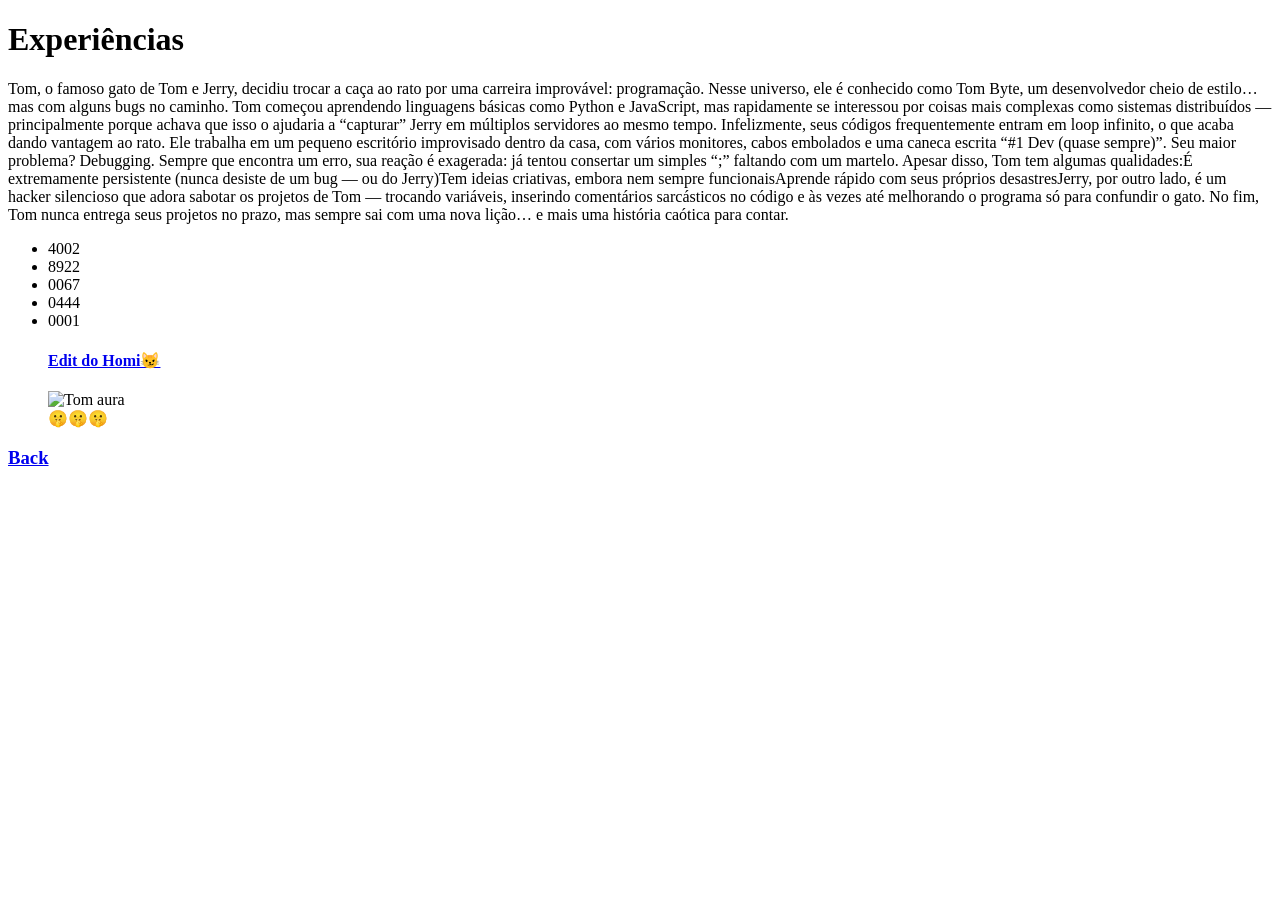
==== exp.html @ ac7dfbf0 "Create exp.html" ====
<!DOCTYPE html>
<html lang="en">

<head>
    <meta charset="UTF-8">
    <meta name="viewport" content="width=device-width, initial-scale=1.0">
    <title>Exp</title>
</head>
    <link rel="stylesheet" href="style.css">
<body>
    <h1 class="hs sbr">Experiências</h1>
    <p class="hs">Tom, o famoso gato de Tom e Jerry, decidiu trocar a caça ao rato por uma carreira improvável: programação. Nesse
        universo, ele é conhecido como Tom Byte, um desenvolvedor cheio de estilo… mas com alguns bugs no
        caminho.
        Tom começou aprendendo linguagens básicas como Python e JavaScript, mas rapidamente se interessou por coisas
        mais complexas como sistemas distribuídos — principalmente porque achava que isso o ajudaria a “capturar” Jerry
        em múltiplos servidores ao mesmo tempo. Infelizmente, seus códigos frequentemente entram em loop infinito, o que
        acaba dando vantagem ao rato.
        Ele trabalha em um pequeno escritório improvisado dentro da casa, com vários monitores, cabos embolados e uma
        caneca escrita “#1 Dev (quase sempre)”. Seu maior problema? Debugging. Sempre que encontra um erro, sua reação é
        exagerada: já tentou consertar um simples “;” faltando com um martelo.
        Apesar disso, Tom tem algumas qualidades:É extremamente persistente (nunca desiste de um bug — ou do Jerry)Tem
        ideias criativas, embora nem sempre funcionaisAprende rápido com seus próprios desastresJerry, por outro lado, é
        um hacker silencioso que adora sabotar os projetos de Tom — trocando variáveis, inserindo comentários
        sarcásticos no código e às vezes até melhorando o programa só para confundir o gato.
        No fim, Tom nunca entrega seus projetos no prazo, mas sempre sai com uma nova lição… e mais uma história caótica
        para contar.</p>
        <ul>
            <li>4002</li>
            <li>8922</li>
            <li>0067</li>
            <li>0444</li>
            <li>0001</li>
        </ul>
        <figure>
        <h4 class="hs img"><a class="link" href="https://www.youtube.com/shorts/btAxs0raRos">Edit do Homi😼</a></h4>
        <img class="quadradox img"
    src="imagens/Aura.tom.png"
    alt="Tom aura" />
  <figcaption>🤫🤫🤫</figcaption>
</figure>
    <h3 class="hs"><a class="link" href="http://127.0.0.1:5500/trabalho.html/index.html">Back</a></h3>

</body>

</html>
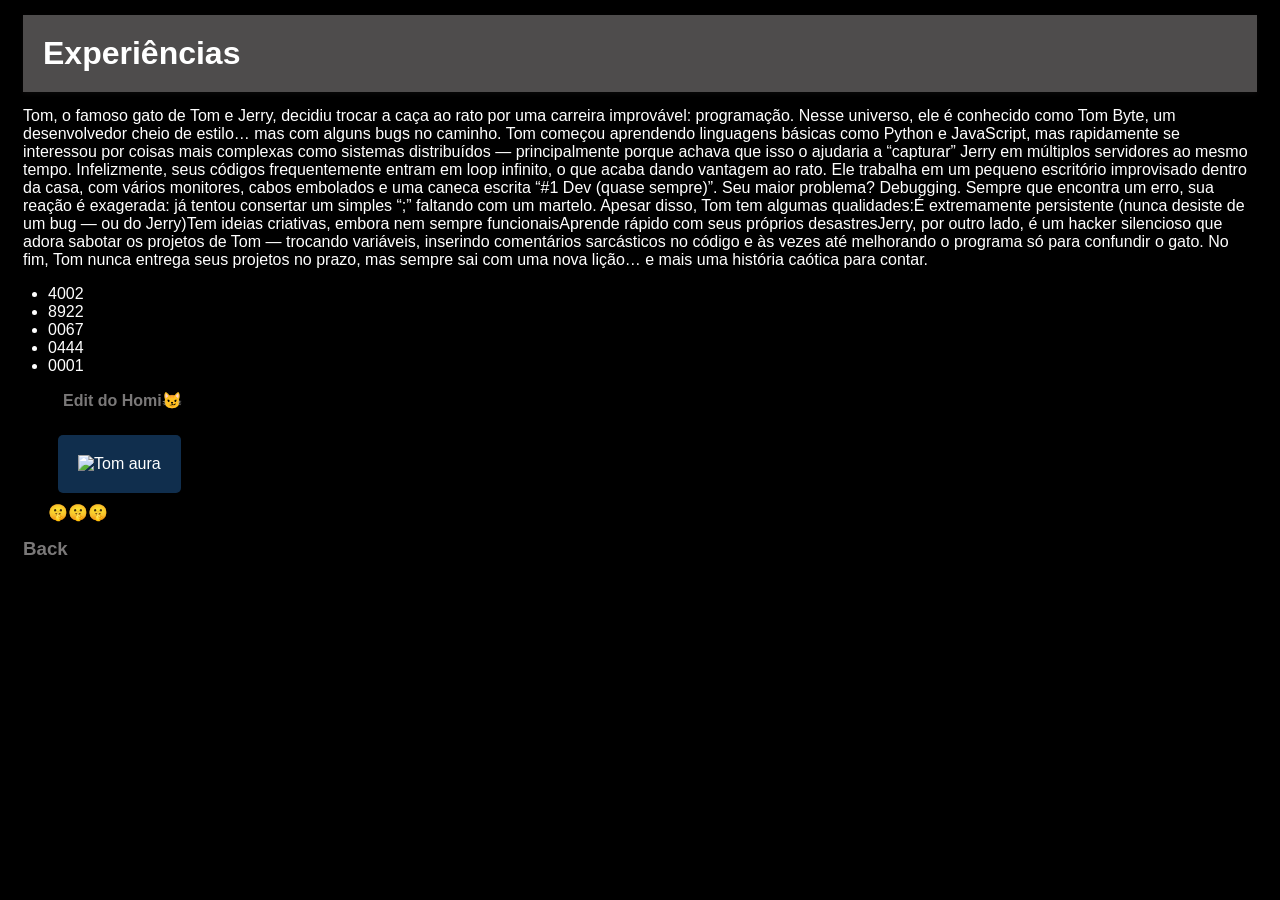
==== commit f4d48a78: "Update exp.html" ====
--- a/exp.html
+++ b/exp.html
@@ -39,7 +39,7 @@
     alt="Tom aura" />
   <figcaption>🤫🤫🤫</figcaption>
 </figure>
-    <h3 class="hs"><a class="link" href="http://127.0.0.1:5500/trabalho.html/index.html">Back</a></h3>
+    <h3 class="hs"><a class="link" href="index.html">Back</a></h3>
 
 </body>
 
--- a/style.css
+++ b/style.css
@@ -0,0 +1,77 @@
+body {
+        background-color: #000000;
+        font-family: 'Franklin Gothic Medium', 'Arial Narrow', Arial, sans-serif;
+        color: rgb(255, 255, 255);
+
+    }
+
+    .imagem {
+        width: 250px;
+    }
+
+    .quadradox {
+        width: 250px;
+
+        padding: 20px;
+        margin: 10px;
+        border-radius: 5px;
+        border: 2px;
+        background-color: rgb(16, 46, 77);
+
+    }
+
+    .hs {
+        margin: 15px;
+
+    }
+
+    section {
+        border-top: rgb(255, 255, 255) solid 2px;
+    }
+
+    img {
+        width: 100%;
+        transition: transform 0.4s ease, filter 0.4s ease;
+        
+    }
+
+    img:hover {
+         transform: scale(1.05);
+        filter: brightness(1.2);
+    }
+
+    .sbr {
+        background-color: rgb(78, 76, 76);
+        padding: 20px;
+        box-shadow: 0 2px 5px rgba(94, 93, 93, 0.1);
+        transition: all 0.3s ease;
+    }
+
+    .sbr:hover {
+        background-color: #424040;
+        box-shadow: 0 10px 20px rgba(94, 93, 93, 0.1);
+        transform: translateY(-5px);
+    }
+
+    .link {
+        color: rgb(122, 120, 120);
+        text-decoration: none;
+        transition: color 0.3s ease;
+    }
+
+    .link:hover {
+        color: rgb(16, 46, 77);
+        text-decoration: underline;
+    }
+
+     .nav {
+        background-color:rgb(78, 76, 76) ;
+        padding: 15px;
+        text-align: center;
+    }
+
+    main {
+         background-color: #000000;
+        font-family: 'Franklin Gothic Medium', 'Arial Narrow', Arial, sans-serif;
+        color: rgb(255, 255, 255);
+    }
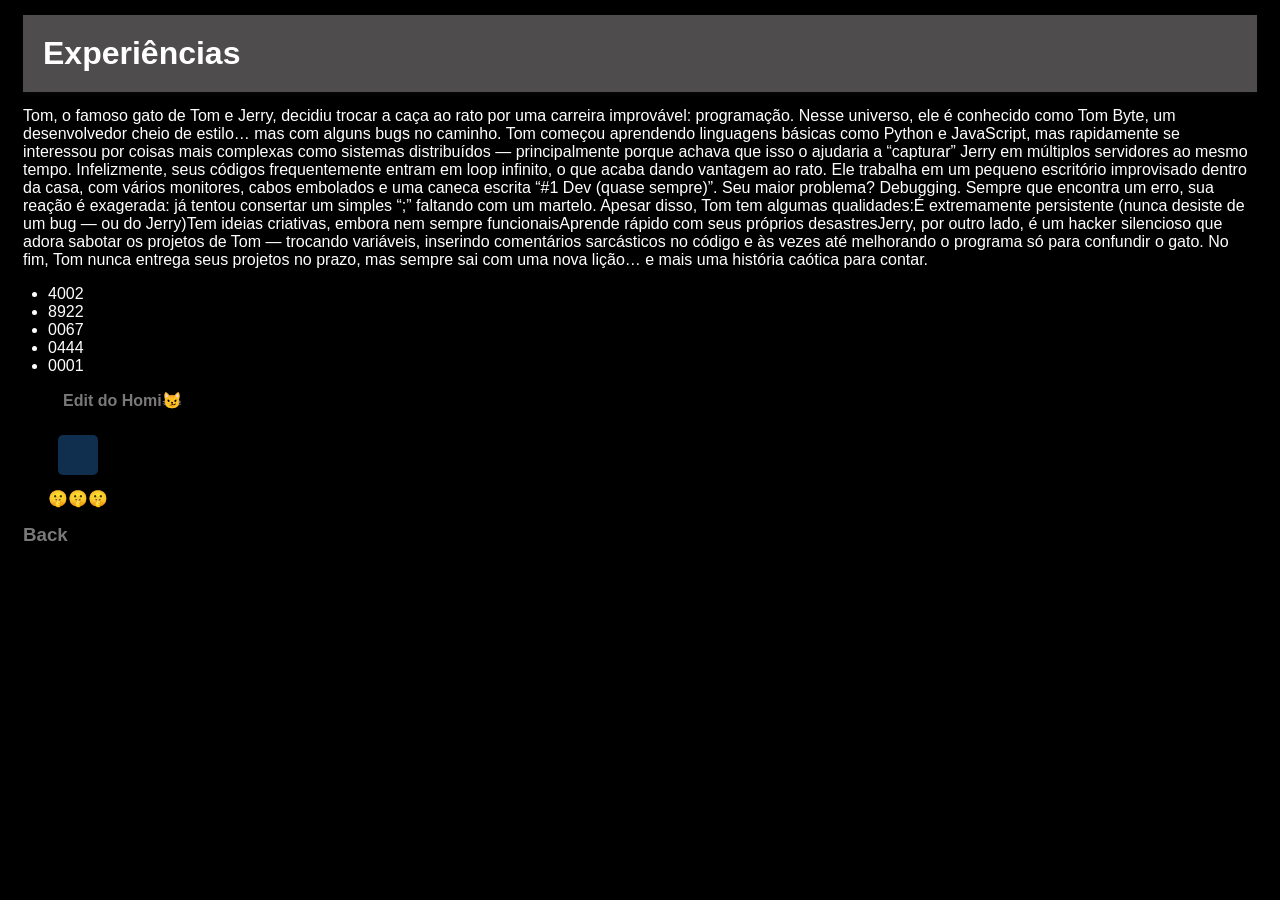
==== commit 21e590ba: "Update exp.html" ====
--- a/exp.html
+++ b/exp.html
@@ -35,8 +35,8 @@
         <figure>
         <h4 class="hs img"><a class="link" href="https://www.youtube.com/shorts/btAxs0raRos">Edit do Homi😼</a></h4>
         <img class="quadradox img"
-    src="imagens/Aura.tom.png"
-    alt="Tom aura" />
+    src="imagens/Tom.png"
+    alt="" />
   <figcaption>🤫🤫🤫</figcaption>
 </figure>
     <h3 class="hs"><a class="link" href="index.html">Back</a></h3>
